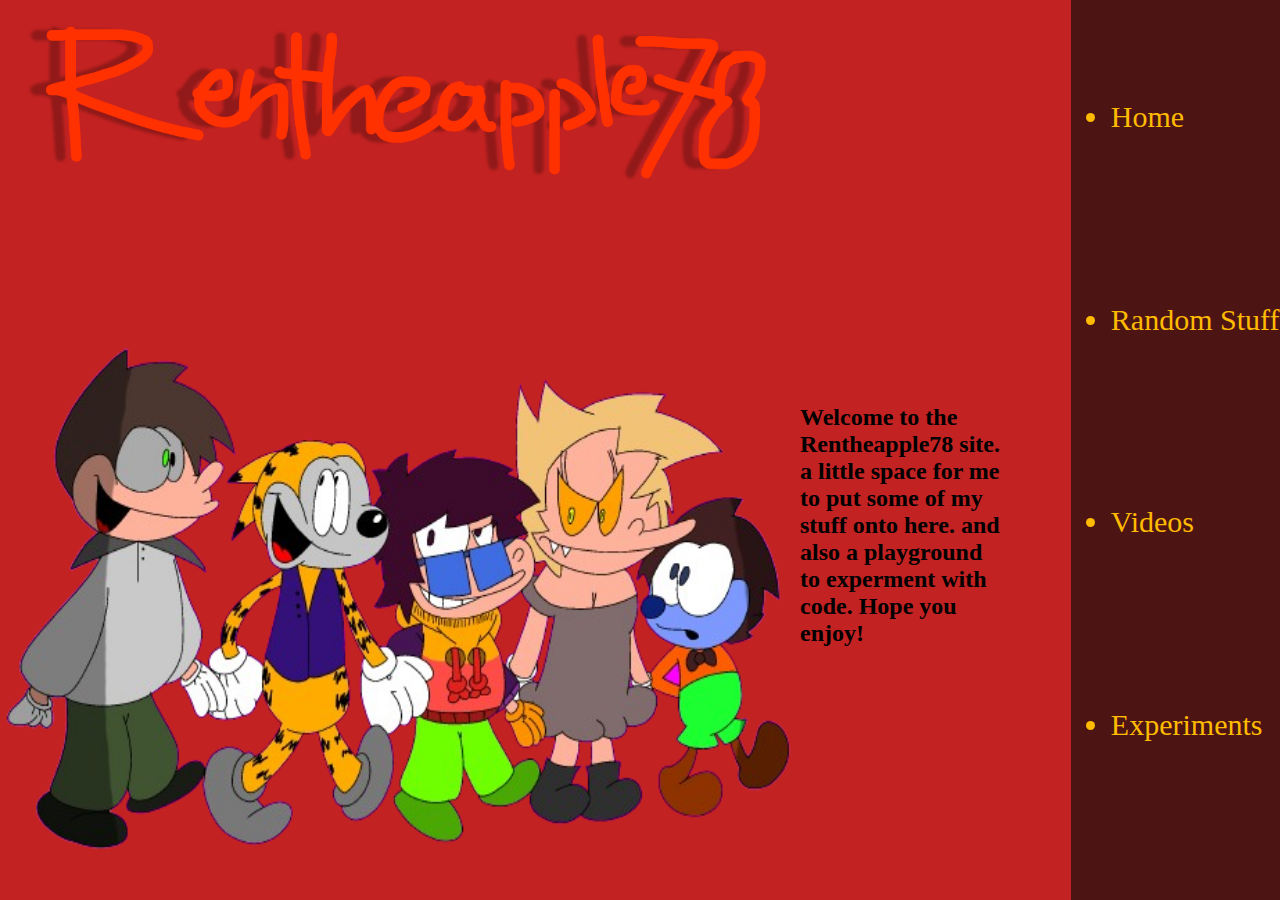
==== index.html @ 13d761f4 "Initial commit" ====
<!DOCTYPE html>
<html>

<head>
  <meta charset="utf-8">
  <meta name="viewport" content="width=device-width">
  <title>replit</title>
  <link href="style.css" rel="stylesheet" type="text/css" />
</head>
<body>
  <div class="home">
  <div class="container">
    <img src="logo_shadow.png" width="800" height="200">
    <div class="row1">
      <img src="covercast.png" alt="renstockimage-removebg-preview" width="800" height="650">
      <h2 style="width:200px; font-weight: bold;">Welcome to the Rentheapple78 site. a little space for me to put some of my stuff onto here. and also a playground to experment with code. Hope you enjoy! </h2>
      
    </div>
    </div>
    <div class="navbar">
      <ul class="nav">
        <li><a href="index.html">Home</a></li>
        <li><a href="index2.html">Random Stuff</a></li>
        <li><a href="index3.html">Videos</a></li>
        <li><a href="index4.html">Experiments</a></li>
      </ul>
      
    </div>
</div>
  <script src="script.js"></script>
</body>

</html>
---- style.css ----
html {
  height: 100%;
  width: 100%;
}
body {
  background-color: #c32222;
  padding: 0;
  margin: 0;
  height: 100%;
  width: 100%;
}

.container {
  display: flex;
  flex-direction: column;
  height: 100%;
  width: 100%;
}

.row1 {
  display: flex;
  justify-content: start;
  align-items: center;
}

.navbar{
  width: 250px;
  height: 100%;
  display: flex;
  justify-content: start;
  align-items: start;
  background-color: #4d1414;
  color: #ffbb00;
}

.home{
  width: 100%;
  height: 100%;
  display: flex;
  flex-direction: row;
  justify-content: space-between;
}

.nav{
  width: 100%;
  height: 90%;
  display: flex;
  flex-direction: column;
  justify-content: space-around;
}


li, a {
  text-decoration: none;
  font-family: Copperplate,fantasy;
  font-size: 30px;
} 

a{
  color: #ffbb00
}
li:hover {
  color: white;
}

a:hover {
  color: white;
}
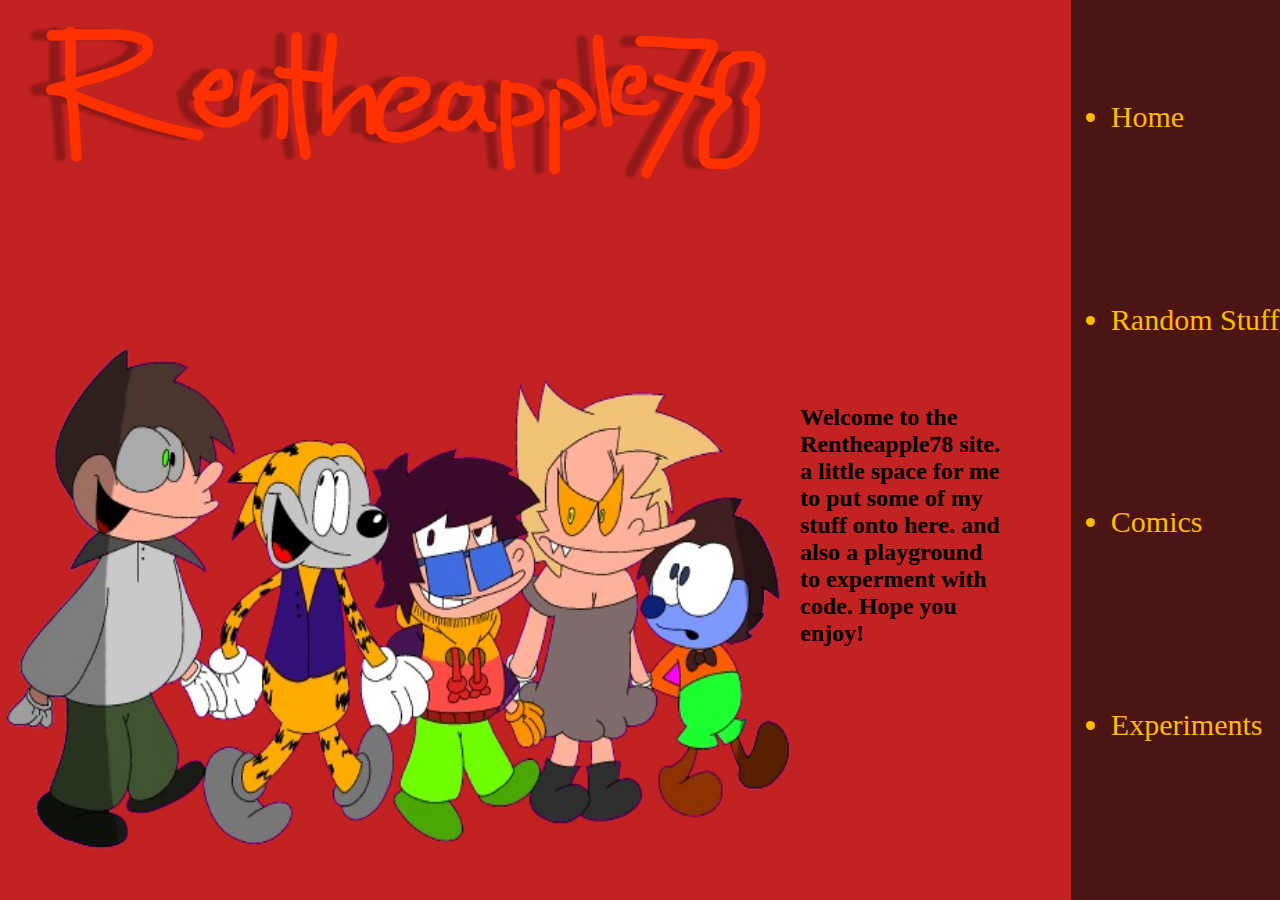
==== commit 3a62fabc: "changed index3 name" ====
--- a/index.html
+++ b/index.html
@@ -21,7 +21,7 @@
       <ul class="nav">
         <li><a href="index.html">Home</a></li>
         <li><a href="index2.html">Random Stuff</a></li>
-        <li><a href="index3.html">Videos</a></li>
+        <li><a href="index3.html">Comics</a></li>
         <li><a href="index4.html">Experiments</a></li>
       </ul>
       
